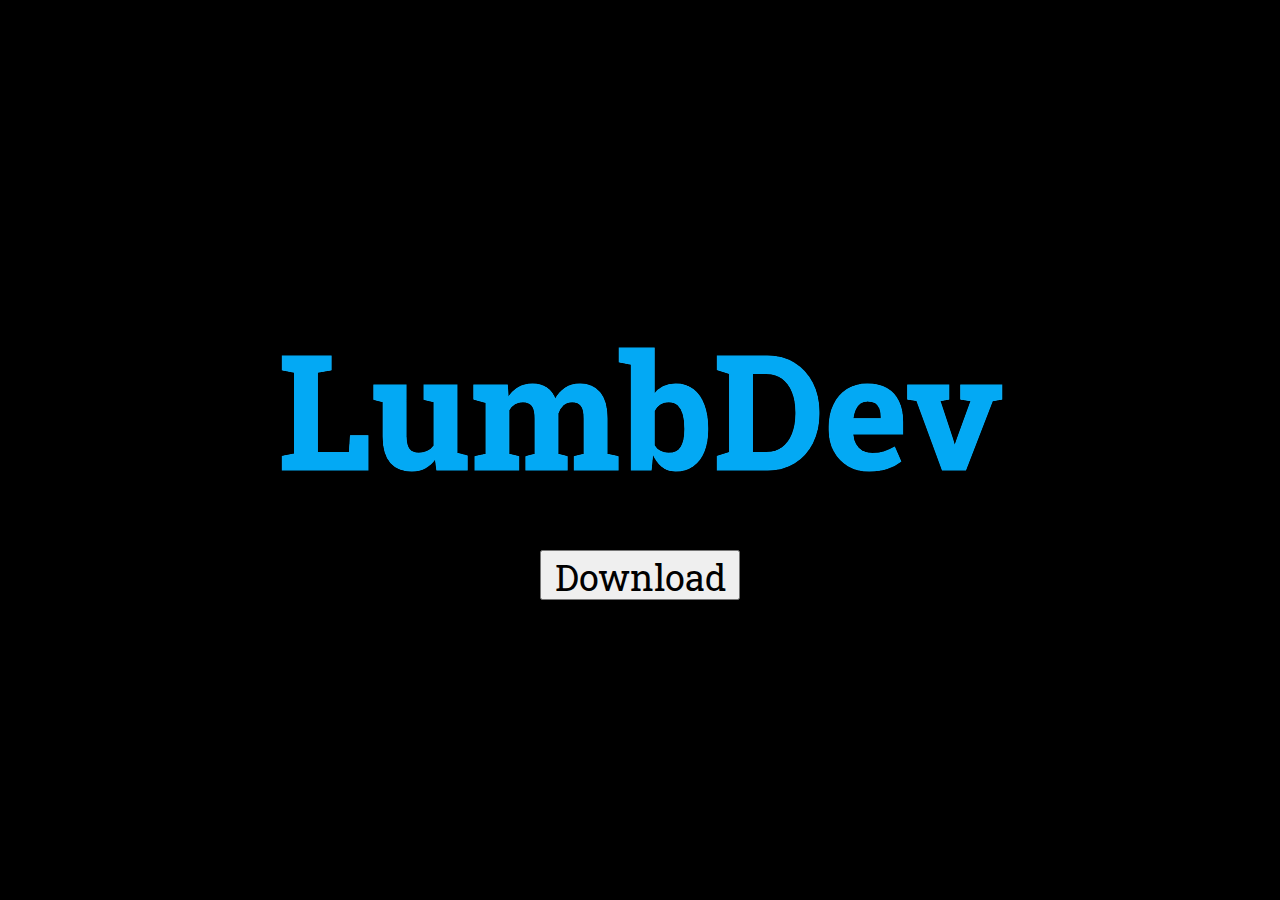
==== index.html @ 57f1c538 "Add files via upload" ====
<!DOCTYPE html>
<html>
<head>
	<title></title>
	<link rel="stylesheet" type="text/css" href="style.css">
</head>
<body>

  <div class="content">
        <h1>LumbDev</h1>
        <h1>LumbDev</h1>
   </div>  

<a href="/animation/index.html" title="Скачать" download>
  <button onclick="playMusic()">Download</button>
</a>

<script>
 function playMusic(){
  var music = new Audio('mechanic-button-pressing_fj_hbhno.mp3');
  music.play();
  console.log("iudhfiuhadsfoh")
}
</script>

</body>
</html>
---- style.css ----
@import url('https://fonts.googleapis.com/css2?family=Roboto+Slab&display=swap');

*{
  box-sizing:border-box;
  font-family:'Roboto Slab'; 
}

body
{
  margin-top:300px;
	display:flex;
  justify-content:center;
  align-items: center;
  background: #000;
  flex-direction:column;
  flex-wrap: wrap;
  height:300px;
}

.content {
    flex:1;
	position:relative;
}

button{
	flex:1;
	width:200px;
	height:50px;
	font-size:36px;
   }

.content h1{
  position: absolute;
	color: rgb(48, 46, 46);
	transform:translate(-50%,-50%);
	font-size: 10em;
}

.content h1:nth-child(1)
{
	color: rgb(255, 255, 255);
	-webkit-text-stroke: 1px #03a9f4;
}
.content h1:nth-child(2)
{
	color: #03a9f4;
	animation: animate 4s ease-in-out infinite;
}
@keyframes animate
{
	0%,100%
	{
		clip-path: polygon(0% 45%, 15% 44%, 32% 50%, 54% 60%, 70% 61%, 84% 59%, 100% 52%, 100% 100%, 0% 100%);
	}
   50%
	{
		clip-path: polygon(0% 60%, 16% 65%, 34% 66%, 51% 62%, 67% 50%, 84% 45%, 100% 46%, 100% 100%, 0% 100%);
	}
}
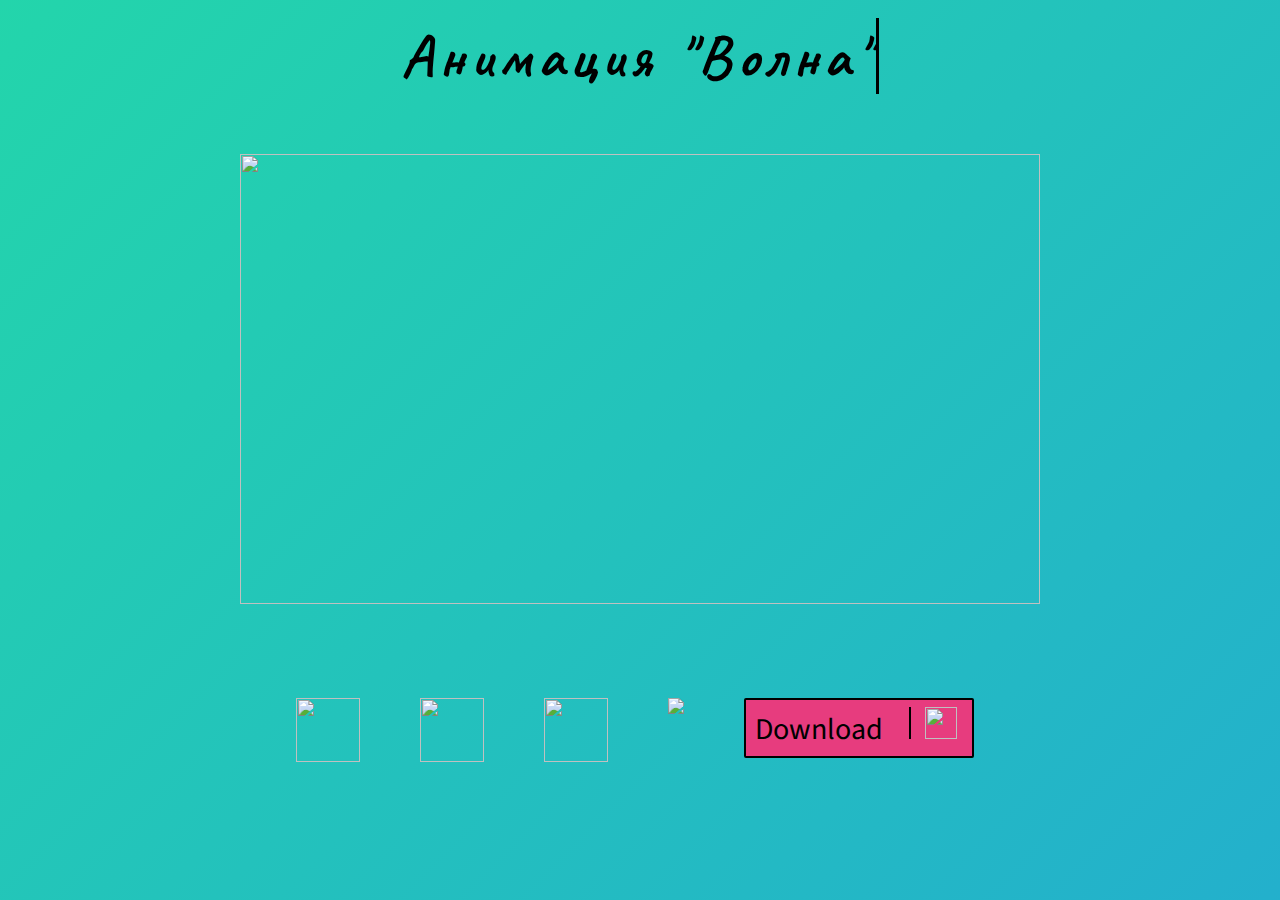
==== commit eac8144f: "Add files via upload" ====
--- a/index.html
+++ b/index.html
@@ -5,16 +5,32 @@
 	<link rel="stylesheet" type="text/css" href="style.css">
 </head>
 <body>
+  <header>
+    <h1>Анимация "Волна"</h1>
+    </header>
+  <main>
+        <image class="content" src="https://user-images.githubusercontent.com/89921115/132103802-26f26bed-ae1e-412b-94a3-6d3a5bc982e3.gif"/>
+  </main>  
+  <footer>
+    <a href="/animation/index.html" title="Скачать" download>
+    <button onclick="playMusic()">Download
+    <image id="but_img" src="https://i.imgur.com/grRVrkQ.png" width="32px" height="32px"/>
+    </button>
+    </a>
 
-  <div class="content">
-        <h1>LumbDev</h1>
-        <h1>LumbDev</h1>
-   </div>  
-
-<a href="/animation/index.html" title="Скачать" download>
-  <button onclick="playMusic()">Download</button>
-</a>
-
+      <a title="Youtube" class="m" href="https://www.youtube.com/channel/UC-C1fdLs6sDzmEvDQdgxEog">
+        <image src="https://i.imgur.com/DBO2gnq.png"  height="54px"/>
+      </a>
+      <a title="Vk" class="m" href="https://vk.com/lumbdev">
+        <image src="https://i.imgur.com/IOC8vCY.png" width="64px" height="64px"/>
+      </a>
+      <a title="Discord" class="m" href="https://discord.gg/9ZjmX7c4xE">
+        <image  src="https://i.imgur.com/Yil5Z0e.png"  width="64px" height="64px"/>
+      </a> 
+      <a title="TikTok" class="m" href="www.tiktok.com/@lumbdev">
+        <image  src="https://i.imgur.com/uEFwF1f.png"  width="64px" height="64px"/>
+      </a> 
+    </footer>
 <script>
  function playMusic(){
   var music = new Audio('mechanic-button-pressing_fj_hbhno.mp3');
--- a/style.css
+++ b/style.css
@@ -1,59 +1,101 @@
-@import url('https://fonts.googleapis.com/css2?family=Roboto+Slab&display=swap');
-
-*{
-  box-sizing:border-box;
-  font-family:'Roboto Slab'; 
-}
+@import url('https://fonts.googleapis.com/css2?family=Caveat:wght@500&display=swap');
+@import url('https://fonts.googleapis.com/css2?family=Source+Sans+Pro&display=swap');
 
 body
 {
-  margin-top:300px;
-	display:flex;
-  justify-content:center;
+  display:flex;
   align-items: center;
-  background: #000;
+  background: white;
   flex-direction:column;
   flex-wrap: wrap;
-  height:300px;
+  background: linear-gradient(-45deg, #ee7752, #e73c7e, #23a6d5, #23d5ab);
+  background-size: 400% 400%;
+  animation: gradient 15s ease infinite;
+}
+
+header{
+	margin-bottom: 60px;
+	margin-top: 10px;
+}
+
+header h1{
+	font-family: 'Caveat', cursive;
+	font-size:60px;
+	margin-bottom: 60px;
+	overflow: hidden;
+    border-right: 3px solid #000000;  
+    white-space: nowrap;  
+    margin: 0 auto;  
+    letter-spacing: .10em;
+    animation:  
+    typing 3s steps(30, end),
+    blink-caret .7s step-end infinite;
 }
 
 .content {
-    flex:1;
-	position:relative;
+	width: 800px;
+	height:450px;
+
 }
 
 button{
-	flex:1;
-	width:200px;
-	height:50px;
-	font-size:36px;
+	width:230px;
+	height:60px;
+	font-size:30px;
+	font-family: 'Source Sans Pro', sans-serif;
+	margin:10px 60px 0px 30px;
+	outline:none;
+	border: 2px solid black;
+	border-radius:2px;
+	background-color: #e73c7e;
+	padding-left:0px;
+	align-items: center;
    }
 
-.content h1{
-  position: absolute;
-	color: rgb(48, 46, 46);
-	transform:translate(-50%,-50%);
-	font-size: 10em;
+#but_img{
+	border-left:2px solid black; 
+	padding-left:14px;
+	margin-left:20px;
+	margin-top:1px;
+	align-items: center;
 }
 
-.content h1:nth-child(1)
-{
-	color: rgb(255, 255, 255);
-	-webkit-text-stroke: 1px #03a9f4;
+
+footer{
+	display:flex;
+	flex-direction:row-reverse;
+	margin:80px -20px 0 0;
 }
-.content h1:nth-child(2)
-{
-	color: #03a9f4;
-	animation: animate 4s ease-in-out infinite;
+
+.m{
+	margin: 0px 20px;
+	align-items:center;
+	padding:10px;
 }
-@keyframes animate
-{
-	0%,100%
-	{
-		clip-path: polygon(0% 45%, 15% 44%, 32% 50%, 54% 60%, 70% 61%, 84% 59%, 100% 52%, 100% 100%, 0% 100%);
-	}
-   50%
-	{
-		clip-path: polygon(0% 60%, 16% 65%, 34% 66%, 51% 62%, 67% 50%, 84% 45%, 100% 46%, 100% 100%, 0% 100%);
-	}
-}+
+.m:hover{
+	border:black solid 3px;
+    border-radius:5px;
+}
+
+
+  @keyframes gradient {
+	  0% {
+		  background-position: 0% 50%;
+	  }
+	  50% {
+		  background-position: 100% 50%;
+	  }
+	  100% {
+		  background-position: 0% 50%;
+	  }
+  }
+
+  @keyframes typing {
+	from { width: 0 }
+	to { width: 110% }
+  }
+  
+  @keyframes blink-caret {
+	from, to { border-color: transparent; }
+	50% { border-color: rgb(0, 0, 0); }